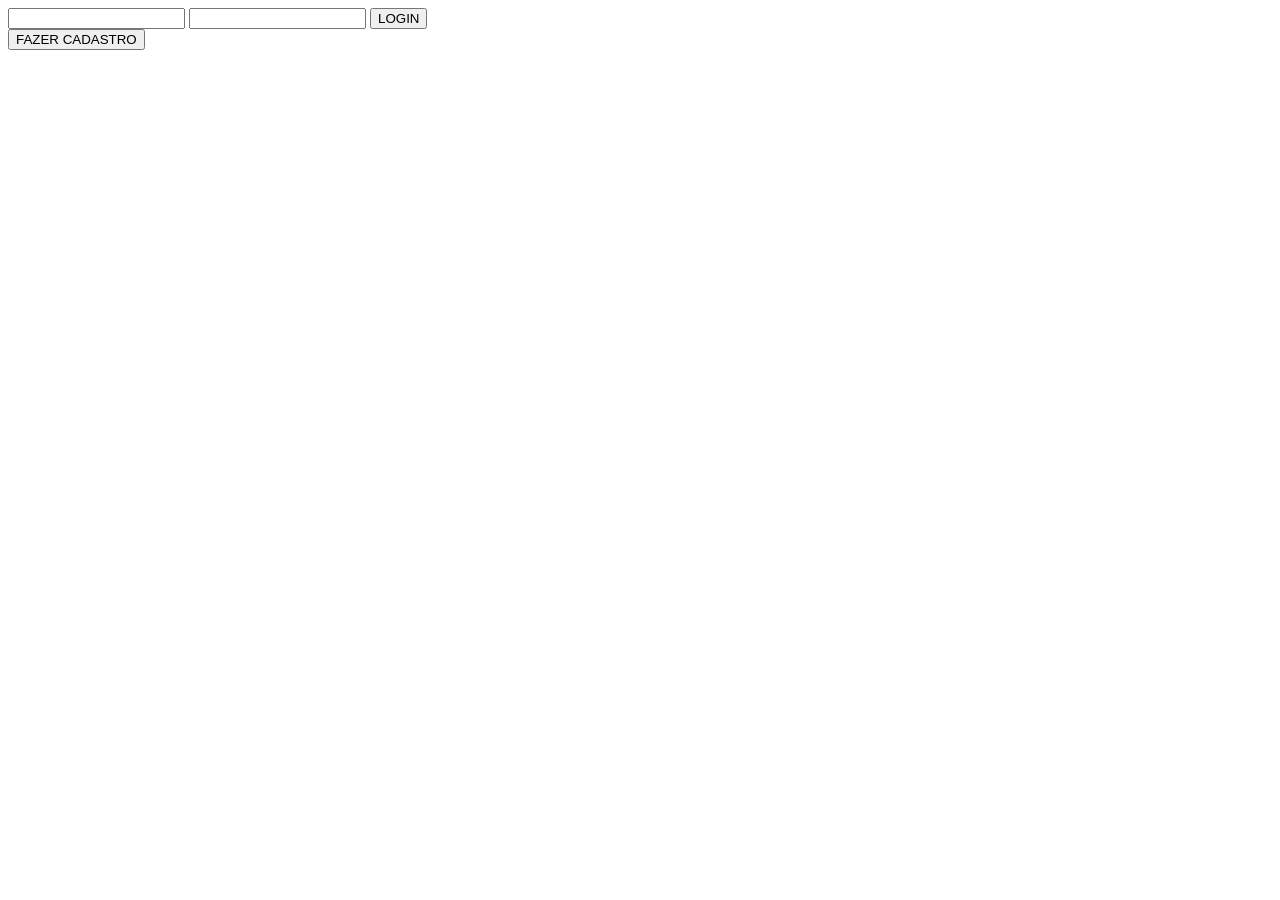
==== index.html @ 624d5400 "Inicio do projeto" ====
<!DOCTYPE html>
<html lang="en">
<head>
    <link rel="stylesheet" href="style.css">
    <meta charset="UTF-8">
    <meta name="viewport" content="width=device-width, initial-scale=1.0">
    <title>Document</title>
</head>
<body>
    <main>
        <form class="form-login" id="form-login">
            <input type="text" class="campo-nome-login" id="form-login-nome">
            <input type="password" class="campo-senha-login" id="form-login-senha">
            <input type="submit" value="LOGIN" id="submit-form-login">
        </form>
        <button class="button-cadastro" id="button-cadastro">FAZER CADASTRO</button>
        <p class="campo-login-msg" id="campo-login-msg"></p>
    </main>
</body>
</html>
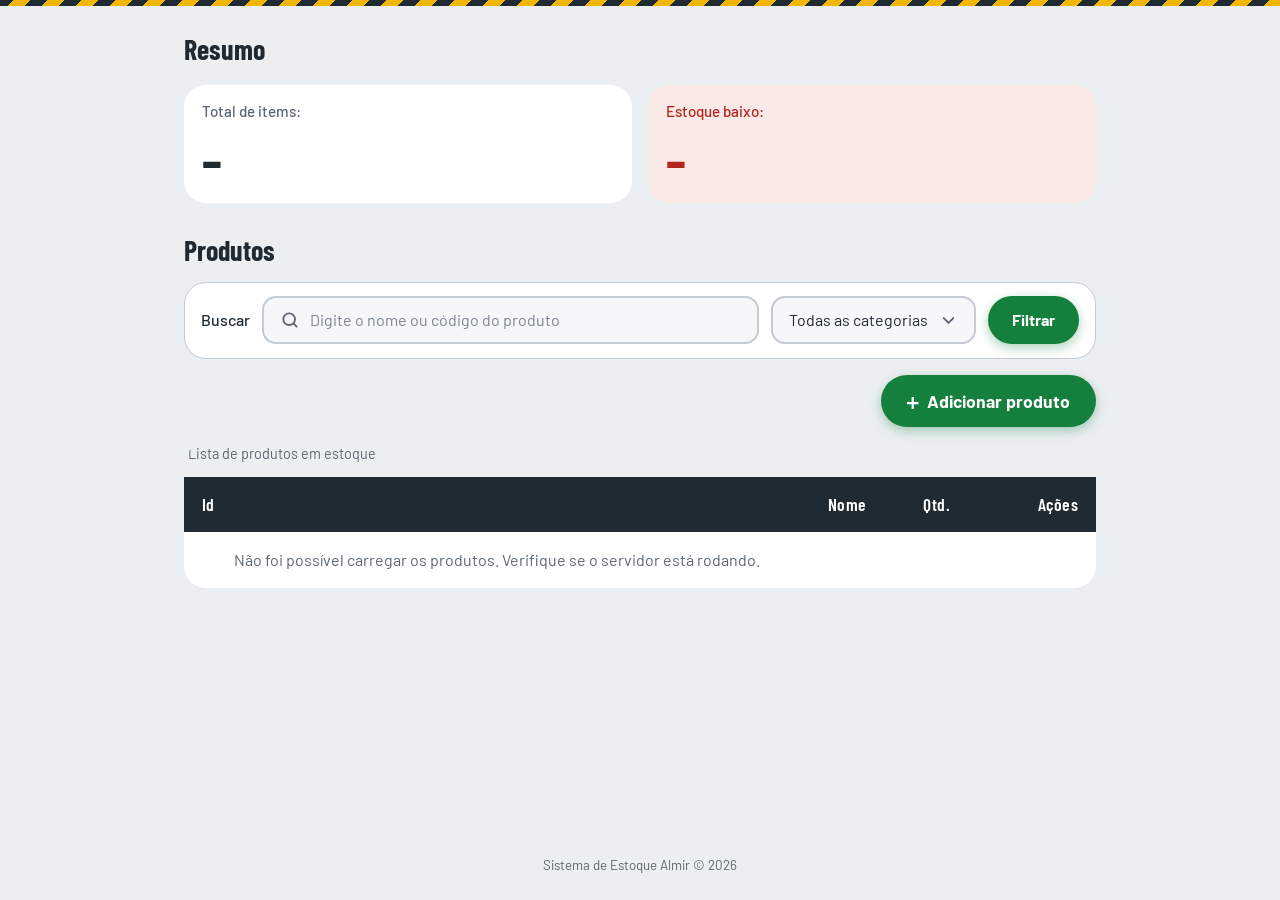
==== commit 4a2af88e: "Finalização do front-end" ====
--- a/index.html
+++ b/index.html
@@ -1,20 +1,86 @@
 <!DOCTYPE html>
-<html lang="en">
+<html lang="pt-BR">
 <head>
-    <link rel="stylesheet" href="style.css">
+    <link rel="stylesheet" href="css/style.css">
     <meta charset="UTF-8">
     <meta name="viewport" content="width=device-width, initial-scale=1.0">
-    <title>Document</title>
+    <title>Sistema de Estoque | Principal</title>
 </head>
 <body>
     <main>
-        <form class="form-login" id="form-login">
-            <input type="text" class="campo-nome-login" id="form-login-nome">
-            <input type="password" class="campo-senha-login" id="form-login-senha">
-            <input type="submit" value="LOGIN" id="submit-form-login">
+        <section id="resumo" class="resumo">
+            <h2 id="titulo-resumo">Resumo</h2>
+
+            <article><strong>Total de items:</strong> <span id="titulo-total-items"></span></article>
+            <article><strong>Estoque baixo:</strong> <span id="titulo-estoque-baixo"></span></article>
+        </section>
+
+        <section id="produtos" class="produtos">
+            <h2 id="titulo-produtos">Produtos</h2>
+
+            <form class="filtros" id="filtros" role="search">
+                <label for="busca">Buscar</label>
+                <input type="search" id="busca" name="busca" placeholder="Digite o nome ou código do produto">
+                <select name="categoria">
+                    <option value="Todas">Todas as categorias</option>
+                    <option value="Fritos">Fritos</option>
+                    <option value="Forno">Forno</option>
+                </select>
+                <button type="submit">Filtrar</button>
+            </form>
+
+            <section class="acoes">
+                <button type="button" id="btn-adicionar">Adicionar produto</button>
+            </section>
+
+            <table id="tabela-estoque">
+                <caption>Lista de produtos em estoque</caption>
+                <thead>
+                    <tr id="tabela-item"><th id="th-id">Id</th><th id="th-nome">Nome</th><th id="th-qtd">Qtd.</th><th id="th-acoes">Ações</th></tr>
+                </thead>
+                <tbody id="corpo-tabela">
+                    <!-- as linhas são criadas por javascript/estoque.js -->
+                </tbody>
+            </table>
+
+        </section>
+
+    </main>
+
+    <!-- Janela de cadastro de produto -->
+    <dialog id="dialogo-produto" aria-labelledby="titulo-dialogo">
+        <form id="form-produto">
+            <h2 id="titulo-dialogo">Novo produto</h2>
+
+            <label for="produto-nome">Nome</label>
+            <input type="text" id="produto-nome" name="nome" required maxlength="80" autocomplete="off" autofocus>
+
+            <label for="produto-categoria">Categoria</label>
+            <select id="produto-categoria" name="categoria" required>
+                <option value="Fritos">Fritos</option>
+                <option value="Forno">Forno</option>
+            </select>
+
+            <label for="produto-quantidade">Quantidade</label>
+            <input type="number" id="produto-quantidade" name="quantidade" required min="0" step="1" inputmode="numeric">
+
+            <label for="produto-minimo">Estoque mínimo</label>
+            <input type="number" id="produto-minimo" name="estoqueMinimo" min="0" step="1" value="10" inputmode="numeric">
+            <small>Quando a quantidade chegar a esse valor ou menos, o produto entra em estoque baixo.</small>
+
+            <p id="erro-produto" class="erro-form" role="alert" hidden></p>
+
+            <div class="dialogo-acoes">
+                <button type="button" class="perigo" id="btn-excluir" hidden>Excluir produto</button>
+                <button type="button" class="secundario" id="btn-cancelar">Cancelar</button>
+                <button type="submit" id="btn-salvar">Salvar produto</button>
+            </div>
         </form>
-        <button class="button-cadastro" id="button-cadastro">FAZER CADASTRO</button>
-        <p class="campo-login-msg" id="campo-login-msg"></p>
-    </main>
+    </dialog>
+
+    <footer><small>Sistema de Estoque Almir © 2026</small></footer>
+
+    <script src="javascript/estoque.js"></script>
+
 </body>
 </html>
--- a/css/style.css
+++ b/css/style.css
@@ -0,0 +1,856 @@
+/* ==========================================================
+   Sistema de Estoque – style.css (mobile first, bordas arredondadas)
+   Base = celular. Os blocos @media (min-width) ampliam para telas maiores.
+   ========================================================== */
+
+@import url("https://fonts.googleapis.com/css2?family=Barlow:wght@400;500;600&family=Barlow+Condensed:wght@500;600;700&display=swap");
+
+/* ---------- Tokens ---------- */
+:root {
+    --aco: #1f2a33;
+    --chao: #eceff2;
+    --papel: #ffffff;
+    --linha: #d9dfe5;
+    --linha-forte: #c3cbd3;   /* divisórias cinza entre itens */
+    --texto: #1f2a33;
+    --texto-suave: #5b6772;
+
+    --sinal: #f2b705;
+    --acao: #1d5fa8;
+    --acao-escuro: #154a85;
+    --acao-suave: #e4eef9;
+    --verde: #15803d;
+    --verde-escuro: #116530;
+    --verde-sombra: rgba(21, 128, 61, 0.35);
+    --alerta: #b3261e;
+    --alerta-fundo: #fbe9e7;
+
+    --fonte-titulo: "Barlow Condensed", "Arial Narrow", sans-serif;
+    --fonte-texto: "Barlow", system-ui, -apple-system, "Segoe UI", sans-serif;
+
+    --raio-g: 22px;
+    --raio-m: 14px;
+    --raio-pilula: 999px;
+
+    --toque: 3rem;           /* altura mínima de área de toque */
+    --largura-max: 960px;
+    --safe-bottom: env(safe-area-inset-bottom, 0px);
+}
+
+/* ---------- Base ---------- */
+*,
+*::before,
+*::after {
+    box-sizing: border-box;
+}
+
+html {
+    scroll-behavior: smooth;
+    scroll-padding-top: 1rem;
+    -webkit-text-size-adjust: 100%;
+}
+
+body {
+    margin: 0;
+    min-height: 100vh;
+    display: flex;
+    flex-direction: column;
+    padding-top: 6px;
+    padding-bottom: calc(1.5rem + var(--safe-bottom));
+    background: var(--chao);
+    color: var(--texto);
+    font-family: var(--fonte-texto);
+    font-size: 1rem;
+    line-height: 1.5;
+    -webkit-tap-highlight-color: transparent;
+}
+
+/* faixa de sinalização: assinatura do sistema */
+body::before {
+    content: "";
+    position: fixed;
+    inset: 0 0 auto 0;
+    height: 6px;
+    z-index: 30;
+    background: repeating-linear-gradient(
+        -45deg,
+        var(--sinal) 0 12px,
+        var(--aco) 12px 24px
+    );
+}
+
+h2 {
+    margin: 0 0 1rem;
+    font-family: var(--fonte-titulo);
+    font-size: 1.75rem;
+    font-weight: 700;
+    line-height: 1.1;
+}
+
+:focus-visible {
+    outline: 3px solid var(--acao);
+    outline-offset: 3px;
+}
+
+/* ---------- Conteúdo ---------- */
+main {
+    flex: 1;
+    width: 100%;
+    max-width: var(--largura-max);
+    margin: 0 auto;
+    padding: 1.25rem 1rem 1rem;
+}
+
+main > section + section {
+    margin-top: 2rem;
+}
+
+/* ---------- Resumo: dois blocos lado a lado ---------- */
+.resumo {
+    display: grid;
+    grid-template-columns: 1fr 1fr;
+    gap: 0.75rem;
+}
+
+.resumo h2 {
+    grid-column: 1 / -1;
+    margin: 0 0 0.25rem;
+}
+
+.resumo article {
+    display: flex;
+    flex-direction: column;
+    justify-content: space-between;
+    gap: 0.75rem;
+    padding: 1.1rem;
+    background: var(--papel);
+    border-radius: var(--raio-g);
+    color: var(--texto-suave);
+    font-size: 0.95rem;
+    line-height: 1.25;
+}
+
+.resumo article strong {
+    font-weight: 500;
+}
+
+.resumo article span {
+    color: var(--texto);
+    font-family: var(--fonte-titulo);
+    font-size: 2.75rem;
+    font-weight: 700;
+    line-height: 1;
+    font-variant-numeric: tabular-nums;
+}
+
+.resumo article:nth-of-type(2) {
+    background: var(--alerta-fundo);
+    color: var(--alerta);
+}
+
+.resumo article:nth-of-type(2) span {
+    color: var(--alerta);
+}
+
+/* ---------- Filtros ---------- */
+.filtros {
+    display: flex;
+    flex-direction: column;
+    gap: 0.6rem;
+    margin-bottom: 1rem;
+    padding: 1rem;
+    background: var(--papel);
+    border: 1px solid var(--linha-forte);
+    border-radius: var(--raio-g);
+}
+
+.filtros label {
+    font-weight: 500;
+}
+
+/* Campos de escrita: fundo cinza bem claro + borda cinza leve */
+input,
+select {
+    width: 100%;
+    min-height: var(--toque);
+    padding: 0 1rem;
+    background-color: #f5f7f9;
+    color: var(--texto);
+    border: 2px solid var(--linha-forte);
+    border-radius: var(--raio-m);
+    font: inherit;
+    font-size: 1rem; /* 16px evita o zoom automático no iPhone */
+    -webkit-appearance: none;
+    appearance: none;
+    transition: border-color 0.15s, background-color 0.15s, box-shadow 0.15s;
+}
+
+input:hover,
+select:hover {
+    border-color: #a9b4be;
+}
+
+input:focus,
+select:focus {
+    background-color: var(--papel);
+    border-color: var(--verde);
+    box-shadow: 0 0 0 4px rgba(21, 128, 61, 0.18);
+    outline: none;
+}
+
+input::placeholder {
+    color: #7a8691;
+    opacity: 1;
+}
+
+/* Campo de busca: ícone de lupa à esquerda */
+input[type="search"] {
+    padding-left: 2.9rem;
+    background-image: url("data:image/svg+xml,%3Csvg xmlns='http://www.w3.org/2000/svg' viewBox='0 0 24 24' fill='none' stroke='%235b6772' stroke-width='2.2' stroke-linecap='round'%3E%3Ccircle cx='11' cy='11' r='7'/%3E%3Cpath d='m20 20-3.5-3.5'/%3E%3C/svg%3E");
+    background-repeat: no-repeat;
+    background-position: 1rem center;
+    background-size: 1.25rem;
+}
+
+/* botão de limpar (x) do campo de busca */
+input[type="search"]::-webkit-search-cancel-button {
+    -webkit-appearance: none;
+    appearance: none;
+    height: 1.25rem;
+    width: 1.25rem;
+    cursor: pointer;
+    background: url("data:image/svg+xml,%3Csvg xmlns='http://www.w3.org/2000/svg' viewBox='0 0 24 24' fill='none' stroke='%235b6772' stroke-width='2.4' stroke-linecap='round'%3E%3Cpath d='M6 6l12 12M18 6 6 18'/%3E%3C/svg%3E") center / contain no-repeat;
+}
+
+/* Lista de categoria: seta personalizada à direita */
+select {
+    padding-right: 2.9rem;
+    background-image: url("data:image/svg+xml,%3Csvg xmlns='http://www.w3.org/2000/svg' viewBox='0 0 24 24' fill='none' stroke='%235b6772' stroke-width='2.4' stroke-linecap='round' stroke-linejoin='round'%3E%3Cpath d='m6 9 6 6 6-6'/%3E%3C/svg%3E");
+    background-repeat: no-repeat;
+    background-position: right 1rem center;
+    background-size: 1.2rem;
+    cursor: pointer;
+}
+
+/* ---------- Botões ---------- */
+button {
+    min-height: var(--toque);
+    padding: 0 1.5rem;
+    background: var(--verde);
+    color: #fff;
+    border: 0;
+    border-radius: var(--raio-pilula);
+    box-shadow: 0 4px 12px var(--verde-sombra);
+    font: inherit;
+    font-weight: 700;
+    cursor: pointer;
+    transition: background 0.15s, transform 0.05s, box-shadow 0.15s;
+}
+
+button:hover {
+    background: var(--verde-escuro);
+}
+
+button:active {
+    transform: scale(0.97);
+}
+
+/* ---------- Botão Adicionar produto ---------- */
+/* .acoes = área sugerida no HTML; ".produtos > button" cobre o botão solto na seção */
+.acoes {
+    margin-bottom: 1rem;
+}
+
+.produtos > button {
+    margin-bottom: 1rem;
+}
+
+.acoes button,
+.produtos > button {
+    display: flex;
+    align-items: center;
+    justify-content: center;
+    gap: 0.5rem;
+    width: 100%;
+    min-height: 3.25rem;
+    font-size: 1.1rem;
+}
+
+.acoes button::before,
+.produtos > button::before {
+    content: "+";
+    font-size: 1.7rem;
+    font-weight: 500;
+    line-height: 1;
+}
+
+/* ---------- Tabela: vira lista de cartões no celular ---------- */
+caption {
+    display: block;
+    padding: 0 0.25rem 0.75rem;
+    color: var(--texto-suave);
+    font-size: 0.9rem;
+    text-align: left;
+}
+
+table,
+tbody {
+    display: block;
+}
+
+/* cabeçalho some visualmente, mas continua lido por leitores de tela */
+thead {
+    position: absolute;
+    width: 1px;
+    height: 1px;
+    overflow: hidden;
+    clip: rect(0 0 0 0);
+    white-space: nowrap;
+}
+
+tbody tr {
+    display: grid;
+    grid-template-columns: 1fr auto;
+    grid-template-areas:
+        "nome qtd"
+        "id   acao";
+    align-items: center;
+    gap: 0;
+    margin-bottom: 0.75rem;
+    padding: 1rem 1.1rem;
+    background: var(--papel);
+    border: 1px solid var(--linha-forte);
+    border-radius: var(--raio-g);
+}
+
+td {
+    padding: 0;
+    font-variant-numeric: tabular-nums;
+}
+
+td:nth-child(1) {          /* Id */
+    grid-area: id;
+    display: flex;
+    align-items: center;
+    align-self: stretch;
+    padding-top: 0.75rem;
+    border-top: 1px solid var(--linha-forte);
+    color: var(--texto-suave);
+    font-size: 0.9rem;
+}
+
+td:nth-child(1)::before {
+    content: "Cód. ";
+}
+
+td:nth-child(2) {          /* Nome */
+    grid-area: nome;
+    margin-bottom: 0.75rem;
+    font-size: 1.2rem;
+    font-weight: 600;
+    line-height: 1.2;
+}
+
+td:nth-child(3) {          /* Quantidade */
+    grid-area: qtd;
+    justify-self: end;
+    margin-bottom: 0.75rem;
+    padding: 0.3rem 0.9rem;
+    background: var(--acao-suave);
+    color: var(--acao-escuro);
+    border-radius: var(--raio-pilula);
+    font-weight: 600;
+}
+
+td:nth-child(3)::after {
+    content: " un.";
+    font-weight: 400;
+}
+
+td:nth-child(4) {          /* Ações */
+    grid-area: acao;
+    align-self: stretch;
+    padding-top: 0.75rem;
+    border-top: 1px solid var(--linha-forte);
+    text-align: right;
+}
+
+/* botão Editar: verde sólido, bem destacado */
+td button {
+    min-height: 3rem;
+    padding: 0 1.9rem;
+    font-size: 1.05rem;
+}
+
+/* Use na <td> da quantidade quando o estoque estiver baixo:
+   <td class="estoque-baixo">3</td> */
+td.estoque-baixo {
+    background: var(--alerta-fundo);
+    color: var(--alerta);
+}
+
+/* Mensagem na tabela (carregando, vazio ou erro) */
+tbody tr.vazio td {
+    display: table-cell;
+    grid-area: 1 / 1 / -1 / -1;
+    width: auto;
+    padding: 1rem 0.5rem;
+    border: 0;
+    background: transparent;
+    color: var(--texto-suave);
+    font-size: 1rem;
+    text-align: center;
+}
+
+tbody tr.vazio td::before {
+    content: none;
+}
+
+/* ---------- Estados dos botões ---------- */
+button:disabled {
+    background: var(--verde);
+    box-shadow: none;
+    opacity: 0.6;
+    cursor: wait;
+    transform: none;
+}
+
+button.secundario,
+button.secundario:disabled {
+    background: var(--chao);
+    color: var(--texto);
+    border: 2px solid var(--linha-forte);
+    box-shadow: none;
+}
+
+button.secundario:hover {
+    background: #e1e6ea;
+}
+
+button[hidden] {
+    display: none;
+}
+
+/* Botão de excluir: contorno vermelho; no 2º toque (confirmando) fica sólido */
+button.perigo {
+    background: var(--papel);
+    color: var(--alerta);
+    border: 2px solid var(--alerta);
+    box-shadow: none;
+}
+
+button.perigo:hover {
+    background: var(--alerta-fundo);
+}
+
+button.perigo.confirmando {
+    background: var(--alerta);
+    color: #fff;
+}
+
+button.perigo.confirmando:hover {
+    background: #8f1d17;
+}
+
+/* ---------- Janela de cadastro (dialog) ---------- */
+/* No celular ela sobe da base da tela, como uma folha */
+dialog {
+    width: 100%;
+    max-width: 100%;
+    margin: auto 0 0;
+    padding: 0;
+    border: 0;
+    border-radius: 32px 32px 0 0;
+    background: var(--papel);
+    color: var(--texto);
+    box-shadow: 0 -8px 32px rgba(31, 42, 51, 0.25);
+}
+
+dialog::backdrop {
+    background: rgba(31, 42, 51, 0.55);
+}
+
+dialog form {
+    display: flex;
+    flex-direction: column;
+    gap: 0.4rem;
+    padding: 1.25rem 1.25rem calc(1.25rem + var(--safe-bottom));
+}
+
+/* alça no topo, indica que a folha pode ser fechada */
+dialog form::before {
+    content: "";
+    align-self: center;
+    width: 2.75rem;
+    height: 0.3rem;
+    margin-bottom: 0.5rem;
+    border-radius: var(--raio-pilula);
+    background: var(--linha-forte);
+}
+
+dialog h2 {
+    margin: 0 0 0.5rem;
+}
+
+dialog input,
+dialog select {
+    border-radius: 18px;
+}
+
+dialog label {
+    margin-top: 0.5rem;
+    font-weight: 500;
+}
+
+dialog small {
+    color: var(--texto-suave);
+    font-size: 0.9rem;
+    line-height: 1.3;
+}
+
+.erro-form {
+    margin: 0.5rem 0 0;
+    padding: 0.7rem 1rem;
+    background: var(--alerta-fundo);
+    color: var(--alerta);
+    border-radius: 18px;
+    font-weight: 500;
+}
+
+.dialogo-acoes {
+    display: flex;
+    flex-direction: column-reverse; /* Salvar fica em cima, Cancelar embaixo */
+    gap: 0.75rem;
+    margin-top: 1rem;
+}
+
+.dialogo-acoes button {
+    width: 100%;
+    min-height: 3.25rem;
+    font-size: 1.05rem;
+}
+
+/* No desktop vira uma janela centralizada */
+@media (min-width: 768px) {
+    dialog {
+        width: min(30rem, calc(100% - 3rem));
+        margin: auto;
+        border-radius: 32px;
+        box-shadow: 0 16px 48px rgba(31, 42, 51, 0.3);
+    }
+
+    dialog form {
+        padding-bottom: 1.25rem;
+    }
+
+    dialog form::before {
+        display: none;
+    }
+}
+
+/* ---------- Rodapé ---------- */
+footer {
+    padding: 1rem 1rem 0;
+    color: var(--texto-suave);
+    text-align: center;
+}
+
+/* ==========================================================
+   Telas maiores (tablet e desktop)
+   ========================================================== */
+@media (min-width: 768px) {
+    main {
+        padding: 1.75rem 1.5rem 1rem;
+    }
+
+    .resumo {
+        gap: 1rem;
+    }
+
+    .resumo article span {
+        font-size: 3.25rem;
+    }
+
+    /* filtros em linha */
+    .filtros {
+        flex-direction: row;
+        align-items: center;
+        gap: 0.75rem;
+        padding: 0.85rem 1rem;
+    }
+
+    .filtros label {
+        flex: none;
+    }
+
+    input[type="search"] {
+        flex: 1;
+    }
+
+    select {
+        width: auto;
+    }
+
+    button {
+        flex: none;
+    }
+
+    /* botão Adicionar produto à direita, com largura do conteúdo */
+    .acoes {
+        display: flex;
+        justify-content: flex-end;
+    }
+
+    .acoes button,
+    .produtos > button {
+        width: fit-content;
+        padding: 0 1.6rem;
+    }
+
+    .produtos > button {
+        margin-left: auto;
+    }
+
+    /* tabela de verdade */
+    table {
+        display: table;
+        width: 100%;
+        border-collapse: separate;
+        border-spacing: 0;
+        background: var(--papel);
+        border-radius: var(--raio-g);
+        overflow: hidden;
+    }
+
+    caption {
+        display: table-caption;
+        background: transparent;
+    }
+
+    thead {
+        position: static;
+        width: auto;
+        height: auto;
+        overflow: visible;
+        clip: auto;
+        background: var(--aco);
+        color: #fff;
+    }
+
+    tbody {
+        display: table-row-group;
+    }
+
+    tr {
+        display: table-row;
+    }
+
+    tbody tr {
+        margin: 0;
+        padding: 0;
+        background: transparent;
+        border: 0;
+        border-radius: 0;
+        transition: background 0.12s;
+    }
+
+    tbody tr:hover {
+        background: #f4f7fa;
+    }
+
+    th,
+    td {
+        padding: 0.9rem 1.1rem;
+        text-align: left;
+    }
+
+    th {
+        font-family: var(--fonte-titulo);
+        font-size: 1.1rem;
+        font-weight: 600;
+        letter-spacing: 0.03em;
+    }
+
+    td:nth-child(n) {
+        display: table-cell;
+        grid-area: auto;
+        margin: 0;
+        padding: 0.9rem 1.1rem;
+        border-top: 1px solid var(--linha-forte);
+    }
+
+    td:nth-child(1)::before,
+    td:nth-child(3)::after {
+        content: none;
+    }
+
+    td:nth-child(1) {
+        width: 5.5rem;
+        font-size: 1rem;
+    }
+
+    td:nth-child(2) {
+        font-size: 1rem;
+        font-weight: 500;
+    }
+
+    td:nth-child(3) {
+        width: 6rem;
+        padding: 0.9rem 1.1rem;
+        background: transparent;
+        color: inherit;
+        border-radius: 0;
+        text-align: right;
+        font-weight: 500;
+    }
+
+    th:nth-child(3),
+    th:last-child,
+    td:last-child {
+        text-align: right;
+    }
+
+    th:last-child,
+    td:last-child {
+        width: 8rem;
+    }
+
+    td button {
+        min-height: 2.5rem;
+        padding: 0 1.4rem;
+        font-size: 1rem;
+    }
+
+    td.estoque-baixo {
+        background: var(--alerta-fundo);
+        color: var(--alerta);
+        font-weight: 600;
+    }
+}
+
+/* ==========================================================
+   Animações
+   (quem desativa animações no sistema não vê nenhuma delas)
+   ========================================================== */
+
+/* Janela de cadastro: sobe da base no celular e cresce do centro no desktop.
+   Funciona ao abrir e ao fechar; navegadores antigos só abrem sem animação. */
+dialog {
+    opacity: 0;
+    transform: translateY(100%);
+    transition:
+        opacity 0.25s ease,
+        transform 0.4s cubic-bezier(0.2, 0.9, 0.3, 1);
+    transition:
+        opacity 0.25s ease,
+        transform 0.4s cubic-bezier(0.2, 0.9, 0.3, 1),
+        overlay 0.4s allow-discrete,
+        display 0.4s allow-discrete;
+}
+
+dialog[open] {
+    opacity: 1;
+    transform: none;
+}
+
+@starting-style {
+    dialog[open] {
+        opacity: 0;
+        transform: translateY(100%);
+    }
+}
+
+/* fundo escurecido surge e some suavemente */
+dialog::backdrop {
+    background-color: rgba(31, 42, 51, 0);
+    transition:
+        background-color 0.3s ease,
+        overlay 0.4s allow-discrete,
+        display 0.4s allow-discrete;
+}
+
+dialog[open]::backdrop {
+    background-color: rgba(31, 42, 51, 0.55);
+}
+
+@starting-style {
+    dialog[open]::backdrop {
+        background-color: rgba(31, 42, 51, 0);
+    }
+}
+
+@media (min-width: 768px) {
+    dialog {
+        transform: translateY(1.5rem) scale(0.94);
+    }
+
+    @starting-style {
+        dialog[open] {
+            opacity: 0;
+            transform: translateY(1.5rem) scale(0.94);
+        }
+    }
+}
+
+/* Mensagem de erro do formulário treme uma vez para chamar atenção */
+.erro-form:not([hidden]) {
+    animation: tremer 0.4s ease;
+}
+
+@keyframes tremer {
+    0%, 100% { transform: translateX(0); }
+    20% { transform: translateX(-6px); }
+    40% { transform: translateX(6px); }
+    60% { transform: translateX(-4px); }
+    80% { transform: translateX(4px); }
+}
+
+/* Ao carregar a lista, as linhas entram uma após a outra (--i vem do JavaScript) */
+tr.entrada {
+    animation: entrar 0.45s cubic-bezier(0.2, 0.9, 0.3, 1) both;
+    animation-delay: calc(var(--i, 0) * 45ms);
+}
+
+@keyframes entrar {
+    from {
+        opacity: 0;
+        transform: translateY(14px);
+    }
+}
+
+/* Produto recém-cadastrado pisca em verde e se acalma */
+tr.destaque {
+    animation: destacar 1.8s ease-out;
+}
+
+@keyframes destacar {
+    from {
+        background-color: #d3efdc;
+        box-shadow: 0 0 0 4px var(--verde-sombra);
+    }
+}
+
+/* Produto excluído sai da lista deslizando e sumindo */
+tr.saindo {
+    animation: sair 0.35s ease forwards;
+}
+
+@keyframes sair {
+    to {
+        opacity: 0;
+        transform: translateX(28px) scale(0.98);
+    }
+}
+
+@media (prefers-reduced-motion: reduce) {
+    html {
+        scroll-behavior: auto;
+    }
+
+    *,
+    *::before,
+    *::after {
+        animation: none !important;
+        transition: none !important;
+    }
+}
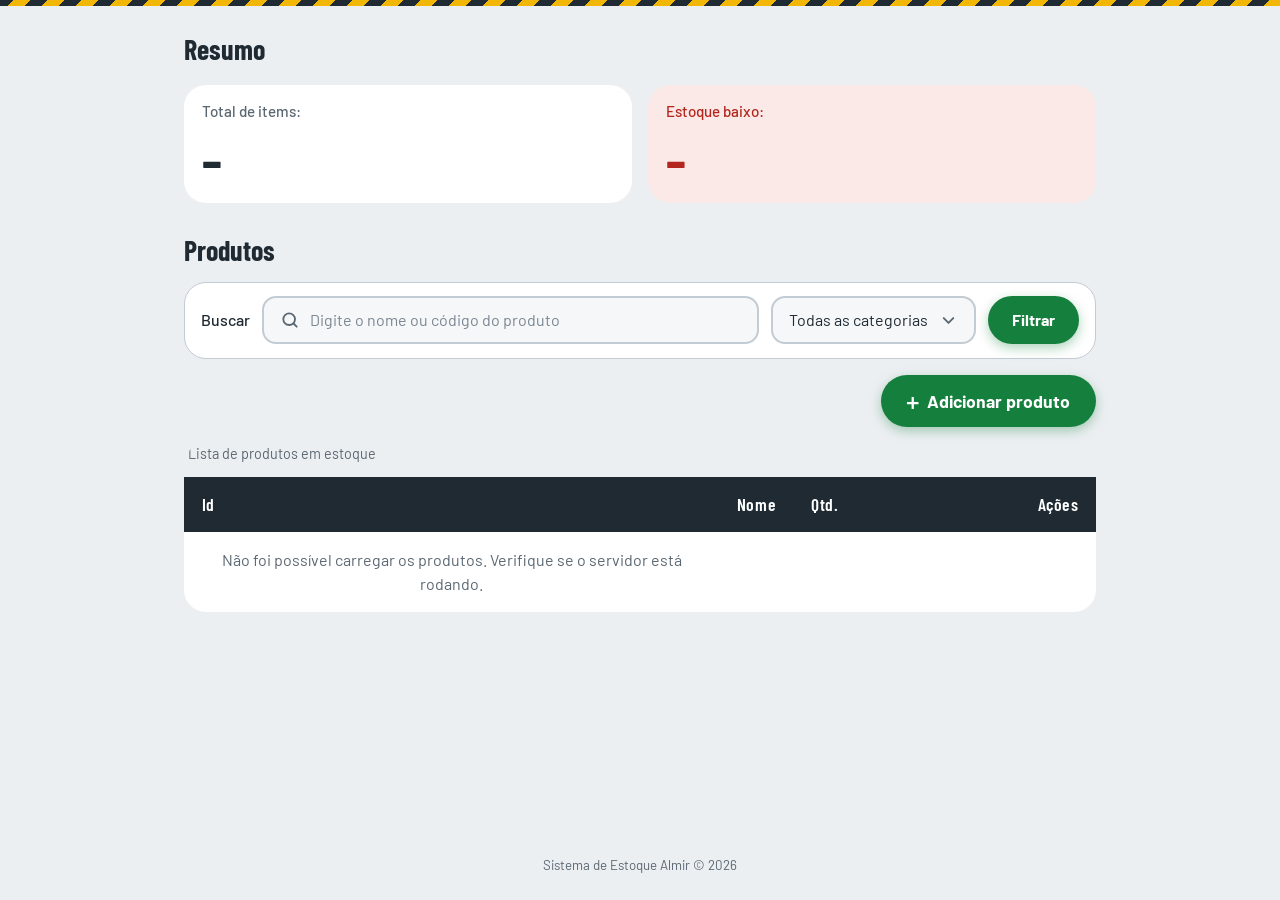
==== commit 7ffc0b8b: "Refatoração" ====
--- a/index.html
+++ b/index.html
@@ -47,7 +47,7 @@
 
     </main>
 
-    <!-- Janela de cadastro de produto -->
+    <!-- Janela: cadastrar produto novo -->
     <dialog id="dialogo-produto" aria-labelledby="titulo-dialogo">
         <form id="form-produto">
             <h2 id="titulo-dialogo">Novo produto</h2>
@@ -71,9 +71,33 @@
             <p id="erro-produto" class="erro-form" role="alert" hidden></p>
 
             <div class="dialogo-acoes">
-                <button type="button" class="perigo" id="btn-excluir" hidden>Excluir produto</button>
                 <button type="button" class="secundario" id="btn-cancelar">Cancelar</button>
                 <button type="submit" id="btn-salvar">Salvar produto</button>
+            </div>
+        </form>
+    </dialog>
+
+    <!-- Janela: adicionar ou remover quantidade (entrada / saída de estoque) -->
+    <dialog id="dialogo-movimento" aria-labelledby="titulo-movimento">
+        <form id="form-movimento" novalidate>
+            <h2 id="titulo-movimento">Adicionar ao estoque</h2>
+            <p id="movimento-produto" class="movimento-produto"></p>
+
+            <label for="movimento-quantidade" id="rotulo-movimento">Quantidade a adicionar</label>
+            <input type="number" id="movimento-quantidade" name="quantidade" min="1" step="1" inputmode="numeric" autocomplete="off" autofocus>
+
+            <p class="movimento-previa">
+                Estoque atual: <strong id="movimento-atual"></strong>
+                &rarr; depois: <strong id="movimento-depois"></strong>
+            </p>
+
+            <p id="erro-movimento" class="erro-form" role="alert" hidden></p>
+
+            <div class="dialogo-acoes">
+                <!-- o Excluir só aparece quando a janela está em modo "Remover" -->
+                <button type="button" class="perigo" id="btn-excluir" hidden>Excluir produto</button>
+                <button type="button" class="secundario" id="btn-cancelar-movimento">Cancelar</button>
+                <button type="submit" class="entrada" id="btn-confirmar-movimento">Adicionar</button>
             </div>
         </form>
     </dialog>
--- a/css/style.css
+++ b/css/style.css
@@ -313,7 +313,8 @@
     grid-template-columns: 1fr auto;
     grid-template-areas:
         "nome qtd"
-        "id   acao";
+        "id   id"
+        "acao acao";
     align-items: center;
     gap: 0;
     margin-bottom: 0.75rem;
@@ -330,11 +331,6 @@
 
 td:nth-child(1) {          /* Id */
     grid-area: id;
-    display: flex;
-    align-items: center;
-    align-self: stretch;
-    padding-top: 0.75rem;
-    border-top: 1px solid var(--linha-forte);
     color: var(--texto-suave);
     font-size: 0.9rem;
 }
@@ -345,7 +341,7 @@
 
 td:nth-child(2) {          /* Nome */
     grid-area: nome;
-    margin-bottom: 0.75rem;
+    margin-bottom: 0.15rem;
     font-size: 1.2rem;
     font-weight: 600;
     line-height: 1.2;
@@ -354,7 +350,7 @@
 td:nth-child(3) {          /* Quantidade */
     grid-area: qtd;
     justify-self: end;
-    margin-bottom: 0.75rem;
+    margin-bottom: 0.15rem;
     padding: 0.3rem 0.9rem;
     background: var(--acao-suave);
     color: var(--acao-escuro);
@@ -370,15 +366,21 @@
 td:nth-child(4) {          /* Ações */
     grid-area: acao;
     align-self: stretch;
-    padding-top: 0.75rem;
+    margin-top: 0.85rem;
+    padding-top: 0.85rem;
     border-top: 1px solid var(--linha-forte);
-    text-align: right;
-}
-
-/* botão Editar: verde sólido, bem destacado */
-td button {
+}
+
+/* Botões da linha: Adicionar (entrada) e Remover (saída), lado a lado e do mesmo tamanho */
+.acoes-linha {
+    display: flex;
+    gap: 0.6rem;
+}
+
+.acoes-linha button {
+    flex: 1;
     min-height: 3rem;
-    padding: 0 1.9rem;
+    padding: 0 1rem;
     font-size: 1.05rem;
 }
 
@@ -429,6 +431,33 @@
 
 button[hidden] {
     display: none;
+}
+
+/* Entrada (verde, o padrão) e saída (cor de aço), com + e − antes do texto */
+button.entrada::before,
+button.saida::before {
+    margin-right: 0.4rem;
+    font-size: 1.35em;
+    font-weight: 500;
+    line-height: 1;
+    vertical-align: -0.08em;
+}
+
+button.entrada::before {
+    content: "+";
+}
+
+button.saida::before {
+    content: "\2212"; /* sinal de menos */
+}
+
+button.saida {
+    background: var(--aco);
+    box-shadow: 0 4px 12px rgba(31, 42, 51, 0.3);
+}
+
+button.saida:hover {
+    background: #34434f;
 }
 
 /* Botão de excluir: contorno vermelho; no 2º toque (confirmando) fica sólido */
@@ -517,6 +546,25 @@
     font-weight: 500;
 }
 
+.movimento-produto {
+    margin: 0;
+    color: var(--texto-suave);
+    font-weight: 500;
+}
+
+.movimento-previa {
+    margin: 0.25rem 0 0;
+    padding: 0.7rem 1rem;
+    background: var(--chao);
+    border-radius: 18px;
+    color: var(--texto-suave);
+}
+
+.movimento-previa strong {
+    color: var(--texto);
+    font-variant-numeric: tabular-nums;
+}
+
 .dialogo-acoes {
     display: flex;
     flex-direction: column-reverse; /* Salvar fica em cima, Cancelar embaixo */
@@ -712,12 +760,17 @@
 
     th:last-child,
     td:last-child {
-        width: 8rem;
-    }
-
-    td button {
+        width: 15rem;
+    }
+
+    .acoes-linha {
+        justify-content: flex-end;
+    }
+
+    .acoes-linha button {
+        flex: none;
         min-height: 2.5rem;
-        padding: 0 1.4rem;
+        padding: 0 1.1rem;
         font-size: 1rem;
     }
 
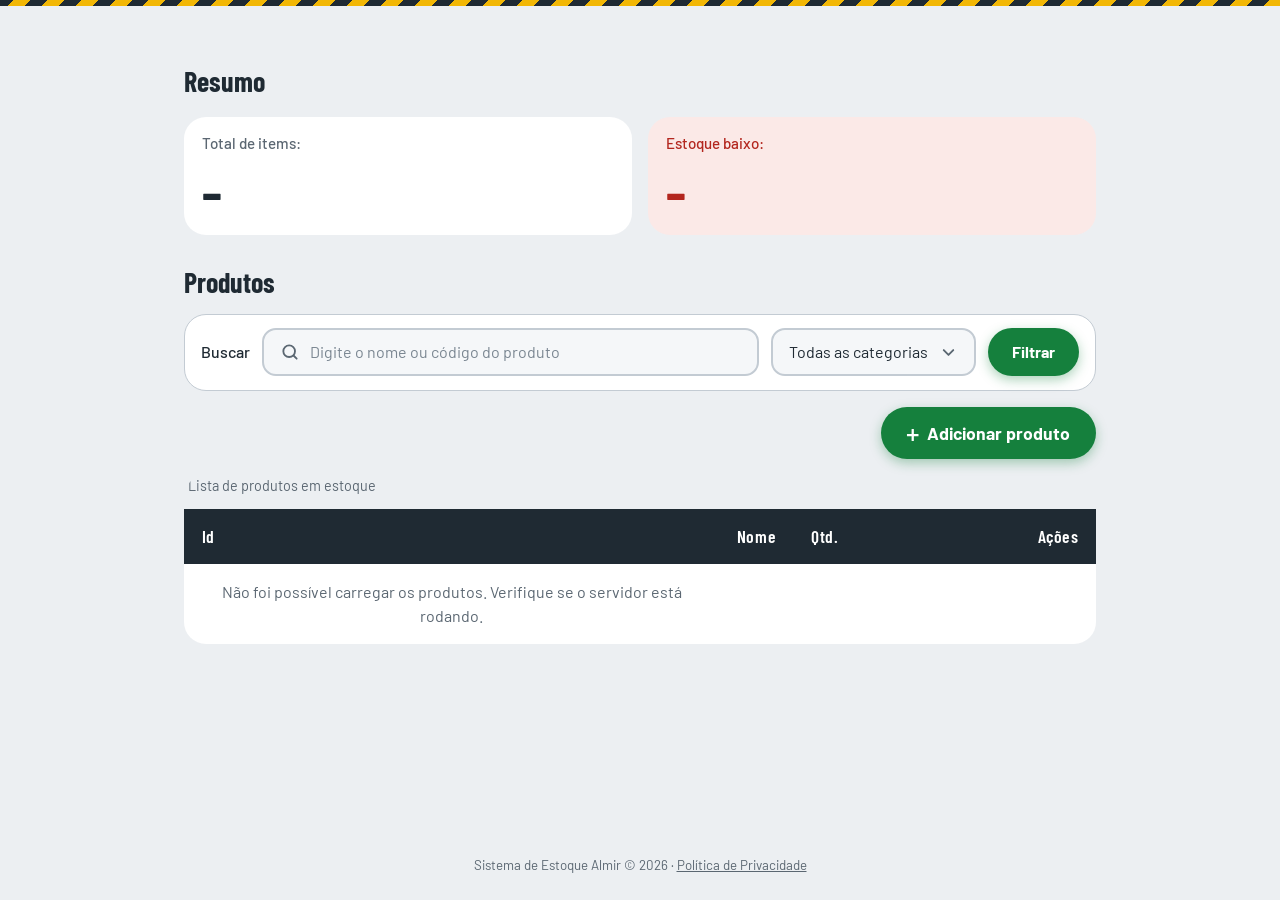
==== commit 1c659b19: "Login com google" ====
--- a/index.html
+++ b/index.html
@@ -8,6 +8,13 @@
 </head>
 <body>
     <main>
+        <!-- Quem está logado + botão de sair (fica escondido até o servidor responder) -->
+        <section class="usuario" id="usuario" hidden>
+            <img id="usuario-foto" class="usuario-foto" alt="" width="40" height="40" referrerpolicy="no-referrer">
+            <span id="usuario-nome" class="usuario-nome"></span>
+            <button type="button" class="secundario" id="btn-sair">Sair</button>
+        </section>
+
         <section id="resumo" class="resumo">
             <h2 id="titulo-resumo">Resumo</h2>
 
@@ -102,8 +109,9 @@
         </form>
     </dialog>
 
-    <footer><small>Sistema de Estoque Almir © 2026</small></footer>
+    <footer><small>Sistema de Estoque Almir © 2026 · <a href="privacidade.html">Política de Privacidade</a></small></footer>
 
+    <script src="javascript/config.js"></script>
     <script src="javascript/estoque.js"></script>
 
 </body>
--- a/css/style.css
+++ b/css/style.css
@@ -42,6 +42,11 @@
 *::before,
 *::after {
     box-sizing: border-box;
+}
+
+/* o atributo hidden sempre esconde, mesmo em elementos com display definido no CSS */
+[hidden] {
+    display: none !important;
 }
 
 html {
@@ -596,6 +601,162 @@
     }
 }
 
+/* ---------- Barra do usuário logado ---------- */
+.usuario {
+    display: flex;
+    align-items: center;
+    gap: 0.75rem;
+    margin-bottom: 1rem;
+    padding: 0.45rem 0.45rem 0.45rem 0.55rem;
+    background: var(--papel);
+    border: 1px solid var(--linha-forte);
+    border-radius: var(--raio-pilula);
+}
+
+.usuario-foto {
+    flex: none;
+    width: 2.5rem;
+    height: 2.5rem;
+    border-radius: 50%;
+    object-fit: cover;
+    background: var(--chao);
+}
+
+.usuario-nome {
+    flex: 1;
+    min-width: 0;
+    overflow: hidden;
+    font-weight: 500;
+    text-overflow: ellipsis;
+    white-space: nowrap;
+}
+
+.usuario button {
+    min-height: 2.5rem;
+    padding: 0 1.3rem;
+}
+
+/* ---------- Página de login ---------- */
+main.centro {
+    display: grid;
+    place-items: center;
+    padding-bottom: 3rem;
+}
+
+.cartao-login {
+    display: flex;
+    flex-direction: column;
+    align-items: center;
+    gap: 0.75rem;
+    width: 100%;
+    max-width: 26rem;
+    padding: 2.25rem 1.5rem;
+    background: var(--papel);
+    border: 1px solid var(--linha-forte);
+    border-radius: 32px;
+    text-align: center;
+    animation: entrar 0.5s cubic-bezier(0.2, 0.9, 0.3, 1) both;
+}
+
+.cartao-login h1 {
+    margin: 0;
+    font-family: var(--fonte-titulo);
+    font-size: 2.4rem;
+    font-weight: 700;
+    line-height: 1;
+}
+
+.cartao-login p {
+    margin: 0;
+    color: var(--texto-suave);
+}
+
+#botao-google {
+    display: flex;
+    justify-content: center;
+    min-height: 44px;
+    margin-top: 1rem;
+}
+
+.cartao-login .erro-form {
+    width: 100%;
+    color: var(--alerta);
+}
+
+/* ---------- Páginas de texto (política de privacidade) ---------- */
+.documento .voltar {
+    display: inline-block;
+    margin-bottom: 1rem;
+    color: var(--acao);
+    font-weight: 500;
+    text-decoration: none;
+}
+
+.documento .voltar:hover {
+    text-decoration: underline;
+}
+
+.documento article {
+    padding: 1.75rem 1.25rem;
+    background: var(--papel);
+    border: 1px solid var(--linha-forte);
+    border-radius: 32px;
+}
+
+.documento h1 {
+    margin: 0 0 0.25rem;
+    font-family: var(--fonte-titulo);
+    font-size: 2.4rem;
+    font-weight: 700;
+    line-height: 1;
+}
+
+.documento .atualizado {
+    margin: 0 0 1.5rem;
+    color: var(--texto-suave);
+    font-size: 0.95rem;
+}
+
+.documento h2 {
+    margin: 1.75rem 0 0.5rem;
+    font-size: 1.5rem;
+}
+
+.documento p,
+.documento li {
+    line-height: 1.65;
+}
+
+.documento p {
+    margin: 0 0 0.75rem;
+}
+
+.documento ul {
+    margin: 0.5rem 0 0.75rem;
+    padding-left: 1.25rem;
+}
+
+.documento a {
+    color: var(--acao);
+}
+
+/* trechos que você precisa preencher antes de publicar */
+.preencher {
+    padding: 0 0.3rem;
+    background: #fff3c4;
+    border-radius: 6px;
+}
+
+footer a {
+    color: inherit;
+}
+
+@media (min-width: 768px) {
+    .documento article {
+        padding: 2.5rem 3rem;
+    }
+}
+
 /* ---------- Rodapé ---------- */
 footer {
     padding: 1rem 1rem 0;
